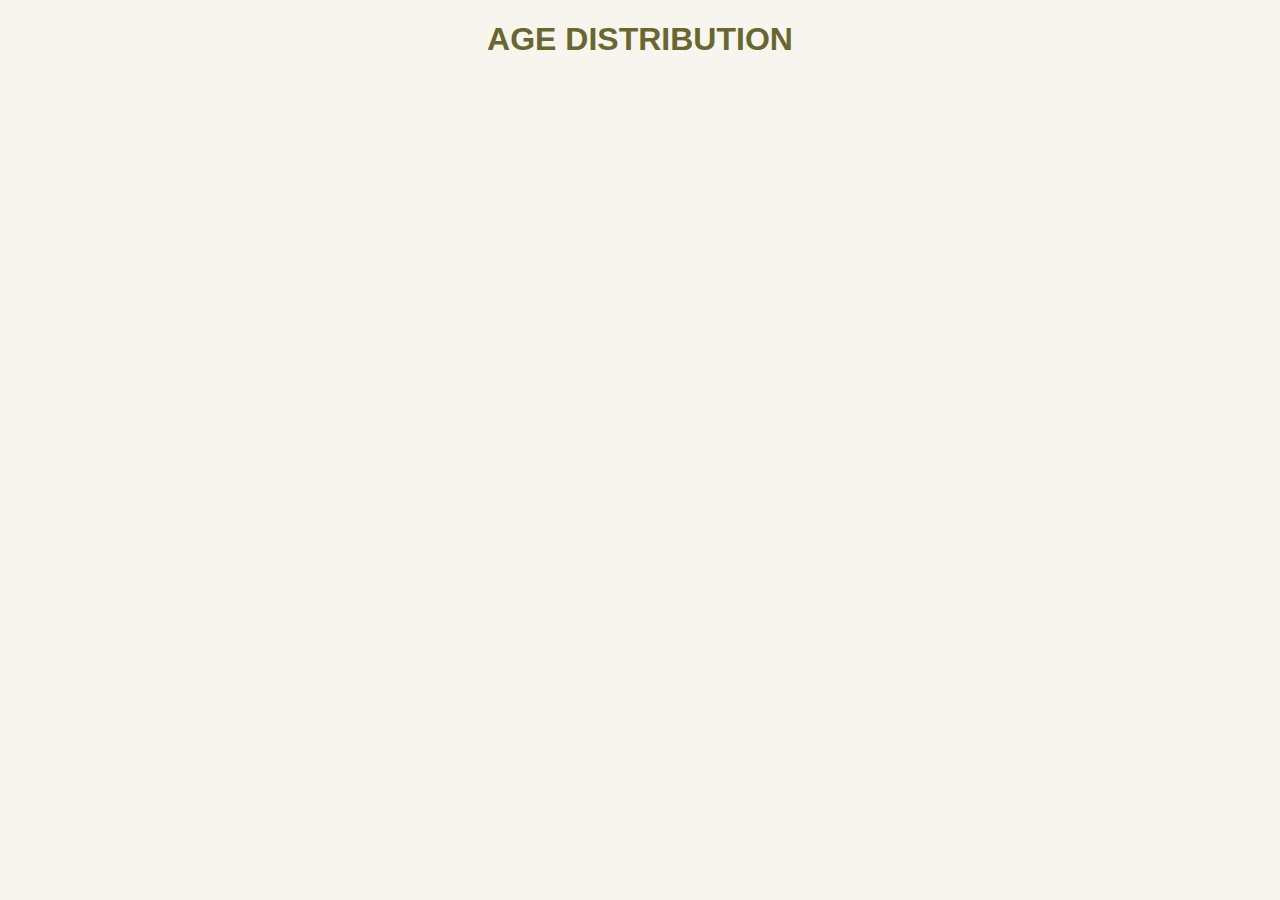
==== Sciviz/home.html @ aaec6264 "link to another page" ====
<!DOCTYPE html>
<html>

<head>
    <title>Age Distribution</title>
    <script src="https://d3js.org/d3.v3.min.js"></script>
    <script src="https://d3js.org/topojson.v1.min.js"></script>

    <meta charset="UTF-8">
    <meta name="author" content="Francesca Sbolgi">
    <meta name="viewport" content="width=device-width, initial-scale=1.0">
    <link rel="stylesheet" href='home_css.css'>
</head>

<body bgcolor="#f7f6ee">
    <div class="header">
        <h1>AGE DISTRIBUTION</h1>
    </div>

    <!-- <script>window.onresize = function(){ location.reload(); } //refresh script on resize
    </script> -->

    <div class="middle">
        <div class="map">
            <!-- <h2>ITALY</h2> -->
            <svg class="svg_map_img"></svg>
            <script src="map_img.js"></script>
        </div>

        <div class="timeline">
            <!--  <h3>timeline</h3> -->
            <svg class="svg_time"></svg>
            <script src="timeline.js"></script>
        </div>

        <div class="histogram">
            <!--  <h2>HISTOGRAM</h2> -->
            <div class="div_histo">
                <svg class="svg_histoA"></svg>
                <svg class="svg_histoB"></svg>
                </div>
            <script src="histogram.js"></script>
        </div>
    </div>
</body>

</html>
---- Sciviz/home_css.css ----
h1 {
    text-align: center;
    font-size: 24pt;
    font-family: sans-serif;
    color: #696630;
}
h2 {
    text-align: center;
    font-size: large;
    font-family: sans-serif;
    color: #696630;
}
h3 {
    text-align:center;
    font-size: medium;
    font-family: sans-serif;
    color: #696630;
}
.header {
}
.middle {
    display: flex;
    flex-wrap: wrap;
    justify-content: center;
    align-items: center;
}
.map {
    display: flex;
    flex-direction: column;
    order: 1;
    width: 50%;
    justify-content: center;
    align-items: center;
}
.svg_map_img {
    width: 500px;
    height: 500px;
}
.regions {
    fill: #008000;
    stroke: #FFFFFF;
    opacity: 0.7;
    cursor: pointer;
}
.regions:hover {
    opacity: 1;
}
.regions-label {
    fill: #464420;
    font-family: sans-serif;
    /*text-shadow:
            -0.3px -0.3px 0 #FFFFFF,
            0.3px -0.3px 0 #FFFFFF,
            -0.3px 0.3px 0 #FFFFFF,
            0.3px 0.3px 0 #FFFFFF;*/
    font-size: 12pt;
    font-weight: bold;
    text-anchor: middle;
}
.current_region {
    fill: #008000;
    stroke: #FFFFFF;
    opacity: 0.7;
    cursor: pointer;
}
.timeline {
    display: flex;
    flex-direction: column;
    order: 3;
    justify-content: center;
    align-items: center;
    width: 100%;
    height: 100px;
}
.svg_time {
    width: 100%;
    height: 40px;
}
.histogram {
    display: flex;
    flex-direction: column;
    order: 2;
    width: 50%;
    justify-content: center;
    align-items: center;
}
.div_histo {
    display: flex;
    width: 500px;
    height: 500px;
}
.div_histo svg{
    width: 250px;
    height: 500px;
}
.svg_histoA rect {
    fill: steelblue;
}
.svg_histoB rect{
    fill: pink ;
}
.svg_map_img rect{
    fill: #696630 ;
}
@media (max-width: 1100px) {
    .middle {
        flex-direction: column;
    }
    .map{
        width: 100%;
    }
    .timeline{
        order: 2;
    }
    .histogram {
        width: 100%;
        order: 3;
    }
    .map_img{
        width: 100%;
    }
    .div_histo svg{
        width: 100%;
        height: 100%;
    }
}
/*@media (max-width: 640px) {
    .svg_map_img {
        width: 350px;
        height: 350px;
    }
    .subunit-label {
        font-size: 7px;
    }
    .div_histo {
        width: 350px;
        height: 350px;
    }
}*/
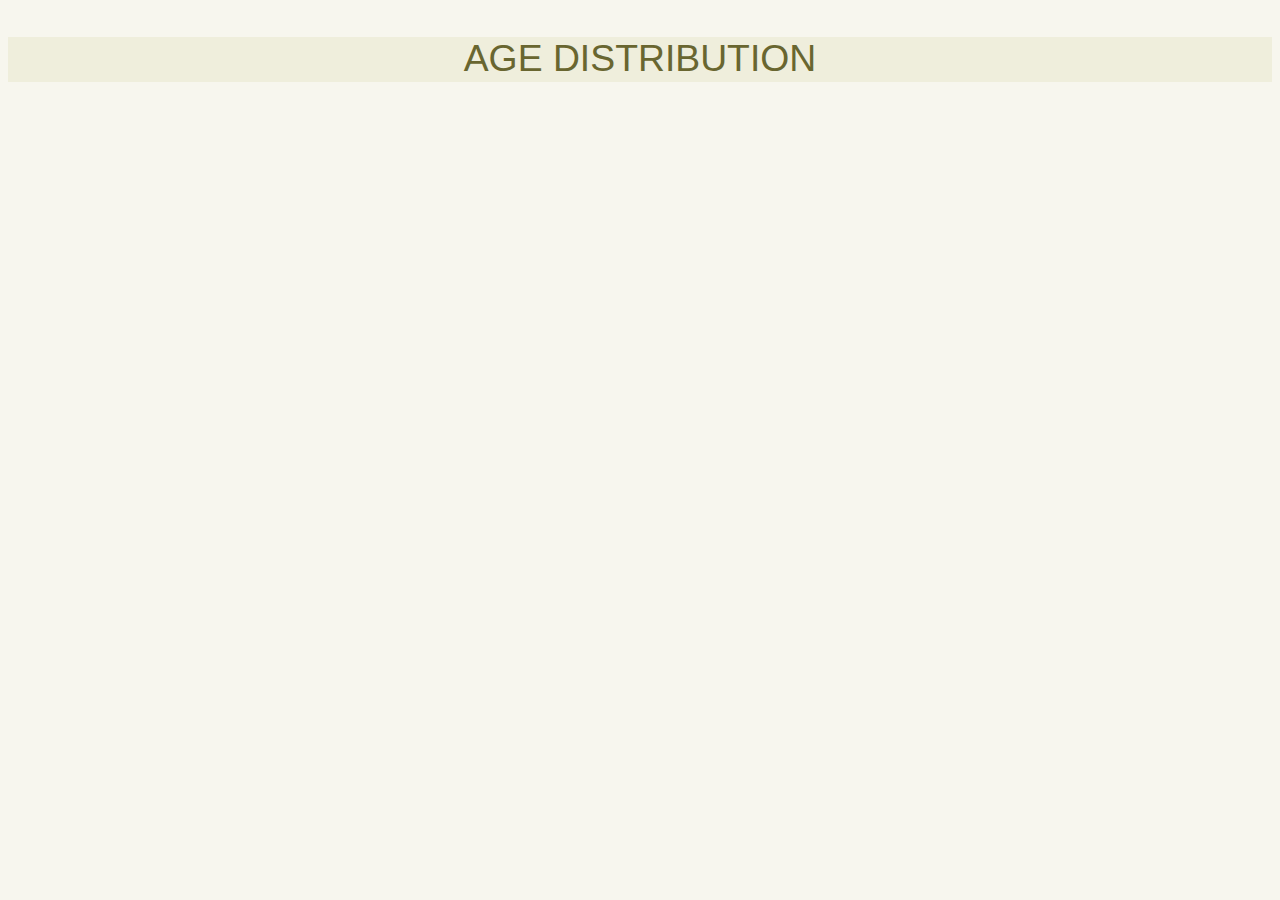
==== commit 06d5b3da: "sciviz updates" ====
--- a/Sciviz/home.html
+++ b/Sciviz/home.html
@@ -10,36 +10,49 @@
     <meta name="author" content="Francesca Sbolgi">
     <meta name="viewport" content="width=device-width, initial-scale=1.0">
     <link rel="stylesheet" href='home_css.css'>
+
+
 </head>
 
 <body bgcolor="#f7f6ee">
     <div class="header">
-        <h1>AGE DISTRIBUTION</h1>
+        <p>AGE DISTRIBUTION</p>
     </div>
 
     <!-- <script>window.onresize = function(){ location.reload(); } //refresh script on resize
     </script> -->
 
     <div class="middle">
-        <div class="map">
-            <!-- <h2>ITALY</h2> -->
-            <svg class="svg_map_img"></svg>
-            <script src="map_img.js"></script>
+        <div class="middle_left">
+            <div class="places_hierarchy">
+                <svg class="places_hierarchy_svg">
+                    <marker id="arrow"
+                            markerWidth="9"
+                            markerHeight="13"
+                            viewBox="0 0 20 20"
+                            refX="13"
+                            refY="0"
+                            orient="auto">
+                        <path d="M0,-5L20,0L0,5" style="fill: #696630;"></path>
+                    </marker>
+                </svg>
+                <script src="places_hierarchy.js"></script>
+            </div>
+            <div class="map">
+                <svg class="map_svg"></svg>
+                <script src="map.js"></script>
+            </div>
         </div>
-
-        <div class="timeline">
-            <!--  <h3>timeline</h3> -->
-            <svg class="svg_time"></svg>
-            <script src="timeline.js"></script>
-        </div>
-
-        <div class="histogram">
-            <!--  <h2>HISTOGRAM</h2> -->
-            <div class="div_histo">
-                <svg class="svg_histoA"></svg>
-                <svg class="svg_histoB"></svg>
-                </div>
-            <script src="histogram.js"></script>
+        <div class="middle_right">
+            <div class="histogram">
+                <svg class="histoA_svg"></svg>
+                <svg class="histoB_svg"></svg>
+                <script src="histogram.js"></script>
+            </div>
+            <div class="timeline">
+                <svg class="time_svg"></svg>
+                <script src="timeline.js"></script>
+            </div>
         </div>
     </div>
 </body>
--- a/Sciviz/home_css.css
+++ b/Sciviz/home_css.css
@@ -1,22 +1,15 @@
-h1 {
+p {
     text-align: center;
-    font-size: 24pt;
-    font-family: sans-serif;
-    color: #696630;
-}
-h2 {
-    text-align: center;
-    font-size: large;
-    font-family: sans-serif;
-    color: #696630;
-}
-h3 {
-    text-align:center;
-    font-size: medium;
+    font-size: 28pt;
     font-family: sans-serif;
     color: #696630;
 }
 .header {
+    background-color: #efeedc;
+    height: 45px;
+    width: 100%;
+    justify-content: center;
+    align-items: center;
 }
 .middle {
     display: flex;
@@ -24,17 +17,41 @@
     justify-content: center;
     align-items: center;
 }
-.map {
+.middle_left {
+    height: 650px;
+    display: flex;
+    flex-wrap: wrap;
+    justify-content: center;
+    align-items: center;
+    width: 55%;
+}
+.places_hierarchy {
     display: flex;
     flex-direction: column;
-    order: 1;
-    width: 50%;
+    width: 20%;
     justify-content: center;
     align-items: center;
 }
-.svg_map_img {
-    width: 500px;
-    height: 500px;
+.places_hierarchy_svg {
+    width: 200px;
+    height: 600px;
+}
+.places_text{
+    text-align: center;
+    font-size: 16pt;
+    font-family: sans-serif;
+    fill: #696630;
+}
+.map {
+    display: flex;
+    width: 80%;
+    flex-direction: row;
+    justify-content: center;
+    align-items: center;
+}
+.map_svg {
+    width: 600px;
+    height: 600px;
 }
 .regions {
     fill: #008000;
@@ -45,16 +62,10 @@
 .regions:hover {
     opacity: 1;
 }
-.regions-label {
+.regions_label {
     fill: #464420;
     font-family: sans-serif;
-    /*text-shadow:
-            -0.3px -0.3px 0 #FFFFFF,
-            0.3px -0.3px 0 #FFFFFF,
-            -0.3px 0.3px 0 #FFFFFF,
-            0.3px 0.3px 0 #FFFFFF;*/
     font-size: 12pt;
-    font-weight: bold;
     text-anchor: middle;
 }
 .current_region {
@@ -64,76 +75,60 @@
     cursor: pointer;
 }
 .timeline {
+    justify-content: center;
+    align-items: center;
     display: flex;
     flex-direction: column;
-    order: 3;
+    width: 600px;
+    height: 50px;
+}
+.time_svg {
+    order: 2;
+    width: 600px;
+    height: 40px;
+}
+.middle_right {
+    height: 650px;
+    display: flex;
+    flex-wrap: wrap;
+    flex-direction: column;
     justify-content: center;
     align-items: center;
-    width: 100%;
-    height: 100px;
-}
-.svg_time {
-    width: 100%;
-    height: 40px;
+    width: 43%;
 }
 .histogram {
     display: flex;
-    flex-direction: column;
-    order: 2;
-    width: 50%;
+    flex-direction: row;
     justify-content: center;
     align-items: center;
 }
-.div_histo {
-    display: flex;
-    width: 500px;
-    height: 500px;
+.histogram svg{
+    width: 300px;
+    height: 550px;
 }
-.div_histo svg{
-    width: 250px;
-    height: 500px;
-}
-.svg_histoA rect {
+.histoA_svg rect {
     fill: steelblue;
 }
-.svg_histoB rect{
+.histoB_svg rect{
     fill: pink ;
 }
-.svg_map_img rect{
-    fill: #696630 ;
-}
-@media (max-width: 1100px) {
+
+
+@media (max-width: 1250px) {
     .middle {
         flex-direction: column;
     }
-    .map{
+    .middle_left {
         width: 100%;
     }
     .timeline{
+        order: 1;
+    }
+    .histogram {
         order: 2;
     }
-    .histogram {
-        width: 100%;
-        order: 3;
-    }
-    .map_img{
-        width: 100%;
-    }
-    .div_histo svg{
+    .histogram_svg svg{
         width: 100%;
         height: 100%;
     }
-}
-/*@media (max-width: 640px) {
-    .svg_map_img {
-        width: 350px;
-        height: 350px;
-    }
-    .subunit-label {
-        font-size: 7px;
-    }
-    .div_histo {
-        width: 350px;
-        height: 350px;
-    }
-}*/+}